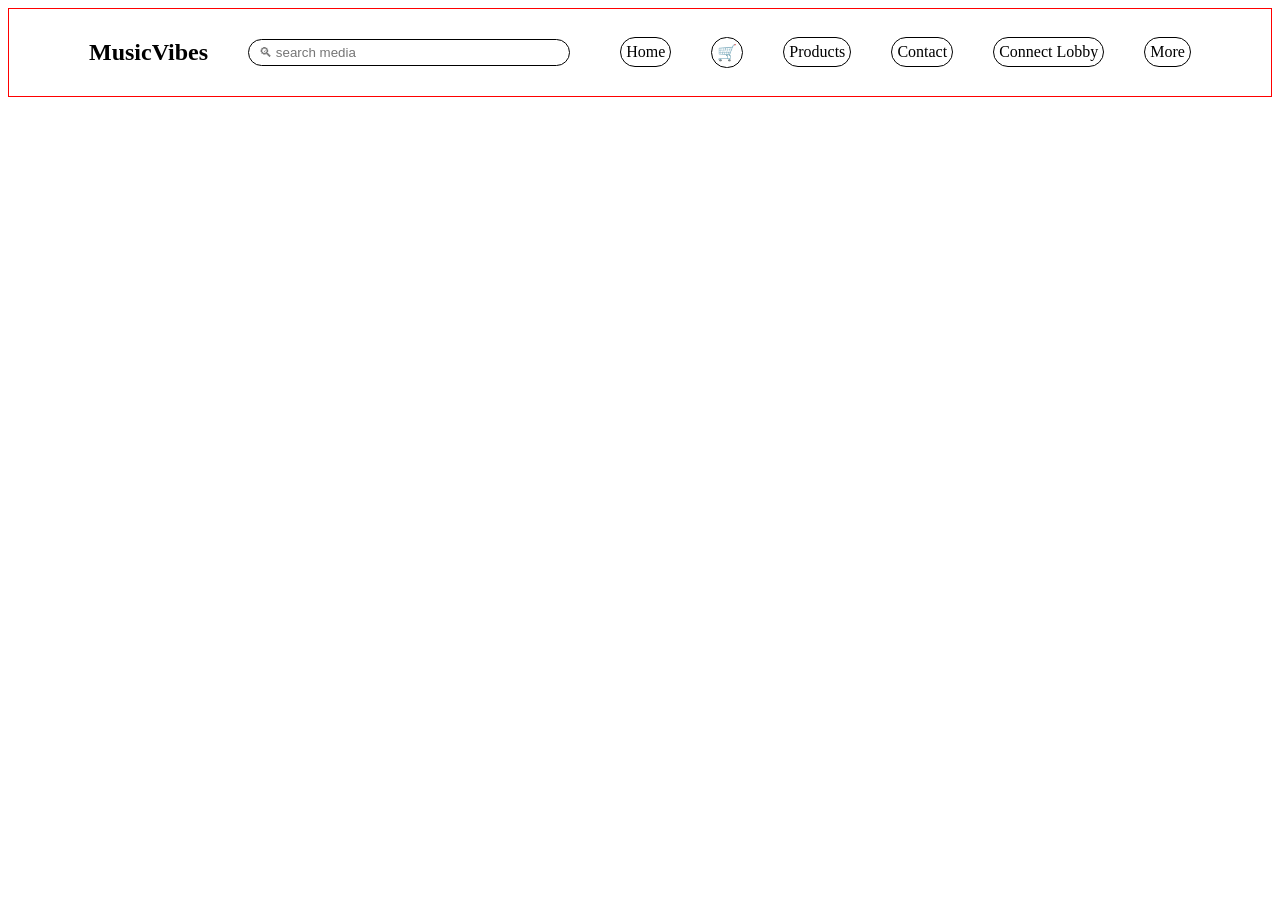
==== ALt games.html @ 0b8678a4 "initial commit" ====
<!DOCTYPE html>
<html>
<head>
   <link rel="stylesheet" href="styles.css">
<style>




</style> 
</head>
<body>

<div class="header-container">
  <h2><a href="index.html" style="text-decoration: none; color: inherit;">MusicVibes</a></h2>
 <input class="search-bar" type="text" placeholder="🔍︎ search media" style="margin-right: 10px;" />
  <a href="index.html" class="home-page">Home</a>
  <a href="basket.html" class="basket-page">🛒</a>
  <a href="products.html" class="products-page">Products</a>
  <a href="contact.html" class="contact-page">Contact</a>
  <a href="connect-lobby.html" class="connect-lobby-page">Connect Lobby</a>
  <a href="more.html" class="more-page">More</a>
</div>

</body>
</html>
---- styles.css ----
.header-container {
  display: flex;
  justify-content: space-between;
  align-items: center;
  padding: 10px 80px; 
  border: 1px solid red;
  margin-left: 0px;
  background-color: #ffffff;
}

.home-page {
  display: flex;
  justify-content: space-between;
  align-items: center;
  padding: 5px 5px; 
  border: 1px solid rgb(0, 0, 0);
  margin-left: 0px;
  border-radius: 30px;
}

.products-page {
  display: flex;
  justify-content: space-between;
  align-items: center;
  padding: 5px 5px; 
  border: 1px solid rgb(0, 0, 0);
  margin-left: 0px;
  border-radius: 30px;
}

.basket-page {
  display: flex;
  justify-content: space-between;
  align-items: center;
  padding: 5px 5px; 
  border: 1px solid rgb(0, 0, 0);
  margin-left: 0px;
  border-radius: 30px;
}

.contact-page {
  display: flex;
  justify-content: space-between;
  align-items: center;
  padding: 5px 5px; 
  border: 1px solid rgb(0, 0, 0);
  margin-left: 0px;
  border-radius: 30px;
}

.connect-lobby-page {
  display: flex;
  justify-content: space-between;
  align-items: center;
  padding: 5px 5px; 
  border: 1px solid rgb(0, 0, 0);
  margin-left: 0px;
  border-radius: 30px;
}

.more-page {
  display: flex;
  justify-content: space-between;
  align-items: center;
  padding: 5px 5px; 
  border: 1px solid rgb(0, 0, 0);
  margin-left: 0px;
  border-radius: 30px;
}

/*Style for the search bar div */
.search-bar {
  border: 1px solid rgb(0, 0, 0);
  border-radius: 30px; /*rounded edges */
  padding: 5px 10px; /* Add some padding  */
  width: 300px;
}

/* Style for the header */
h2 {
  color: solid red;
}

/* Style for navigation links */
a {
  text-decoration: none;
  color: inherit;
  cursor: pointer;
}

a:hover {
  opacity: 0.7;
}

/* Content styling */
.content {
  padding: 40px;
  font-family: Arial, sans-serif;
  margin-left: 0 !important;
}

/* Cover image styling */
.cover-image {
  display: block;
  width: 100%;
  max-height: 320px;
  object-fit: cover;
  margin: 0 0 16px 0;
}

/*view buttons*/

.view-buttons {
  display: flex;
  gap: 10px;
  margin-top: 20px;
}

.view-btn {
  padding: 10px 20px;
  background-color: #ff0000;
  color: white;
  border: none;
  border-radius: 5px;
  cursor: pointer;
  font-size: 16px;
}

.view-btn:hover {
  background-color: #ff0000;
}

.popular-blurays {
  display: flex;
  flex-wrap: wrap;
  gap: 20px;
  margin-top: 20px;
}

.movie-item {
  text-align: center;
  border: 1px solid #ddd;
  padding: 10px;
  border-radius: 5px;
  width: 200px;
}

.movie-item img {
  width: 100%;
  height: auto;
  max-height: 250px;
  object-fit: cover;
}

.basket-icon {
  font-size: 24px;
  cursor: pointer;
}

.popular-games {
  display: flex;
  flex-wrap: wrap;
  gap: 20px;
  margin-top: 20px;
  margin-left: 0 !important;
}

.game-item {
  text-align: center;
  border: 1px solid #ddd;
  padding: 10px;
  border-radius: 5px;
  width: 200px;
}

.game-item img {
  width: 100%;
  height: auto;
  max-height: 250px;
  object-fit: cover;
}

.contact-box {
  width: 100%;
  height: auto;
  max-height: 250px;
  object-fit: cover;
   display: flex;
  justify-content: space-between;
  padding: 5px 5px; 
  border: 1px solid rgb(0, 0, 0);
  margin-left: 0px;
  border-radius: 30px;
}
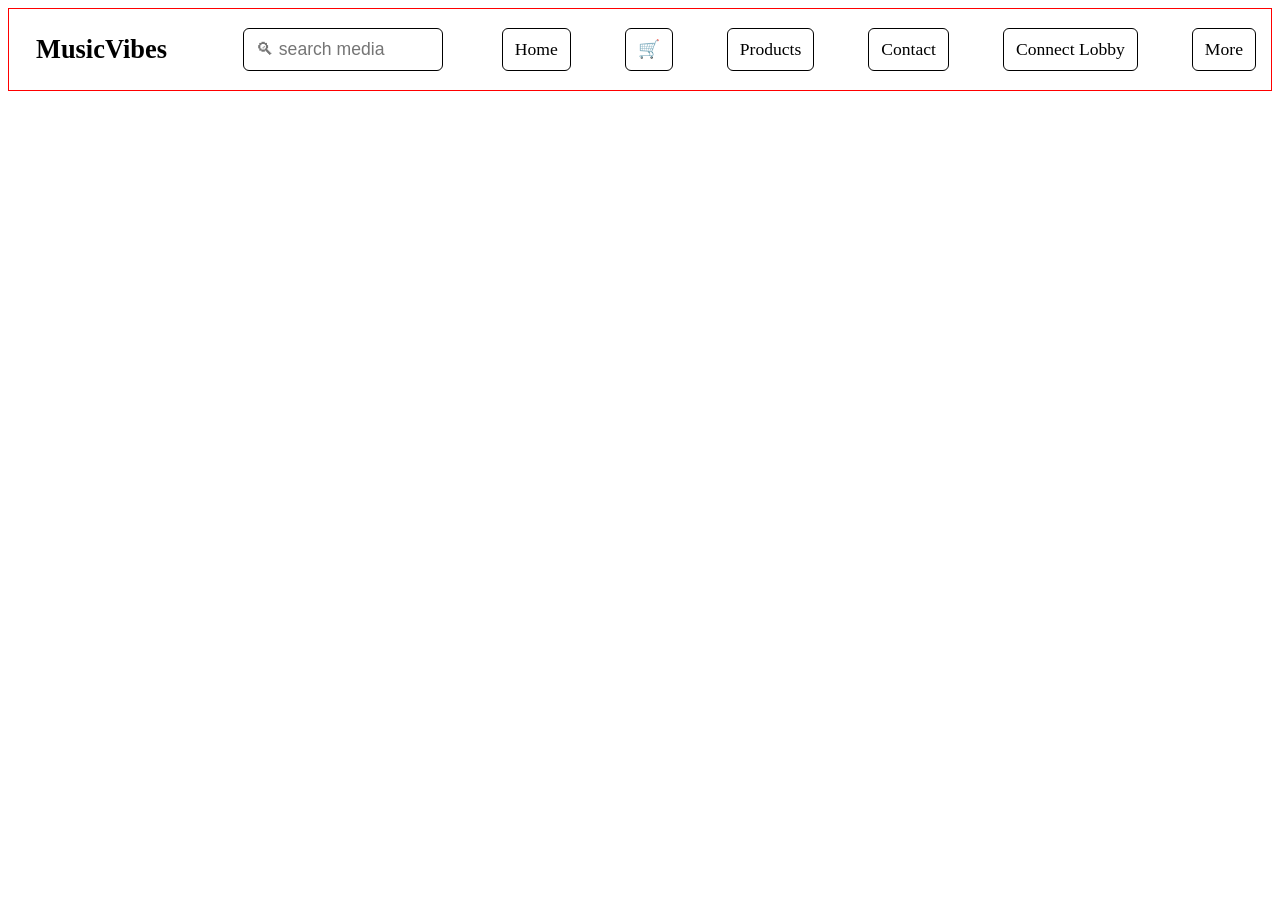
==== commit 7d0f2900: "phone compatable" ====
--- a/ALt games.html
+++ b/ALt games.html
@@ -1,12 +1,52 @@
 <!DOCTYPE html>
 <html>
 <head>
+   <meta name="viewport" content="width=device-width, initial-scale=1">
    <link rel="stylesheet" href="styles.css">
 <style>
-
-
-
-
+/* Responsive header for mobile */
+.header-container {
+  display: flex;
+  flex-wrap: wrap;
+  align-items: center;
+  justify-content: space-between;
+  padding: 10px;
+}
+.header-container h2 {
+  font-size: 1.5em;
+  margin: 0 10px 0 0;
+}
+.header-container a, .header-container .search-bar {
+  margin: 5px 5px;
+  font-size: 1.1em;
+  padding: 10px 12px;
+  border-radius: 6px;
+  display: inline-block;
+}
+.search-bar {
+  width: 100%;
+  max-width: 200px;
+  box-sizing: border-box;
+}
+@media (max-width: 600px) {
+  .header-container {
+    flex-direction: column;
+    align-items: stretch;
+  }
+  .header-container h2 {
+    margin-bottom: 10px;
+    text-align: center;
+  }
+  .header-container a, .header-container .search-bar {
+    width: 100%;
+    margin: 6px 0;
+    font-size: 1.2em;
+    padding: 14px 0;
+  }
+  .search-bar {
+    max-width: 100%;
+  }
+}
 </style> 
 </head>
 <body>
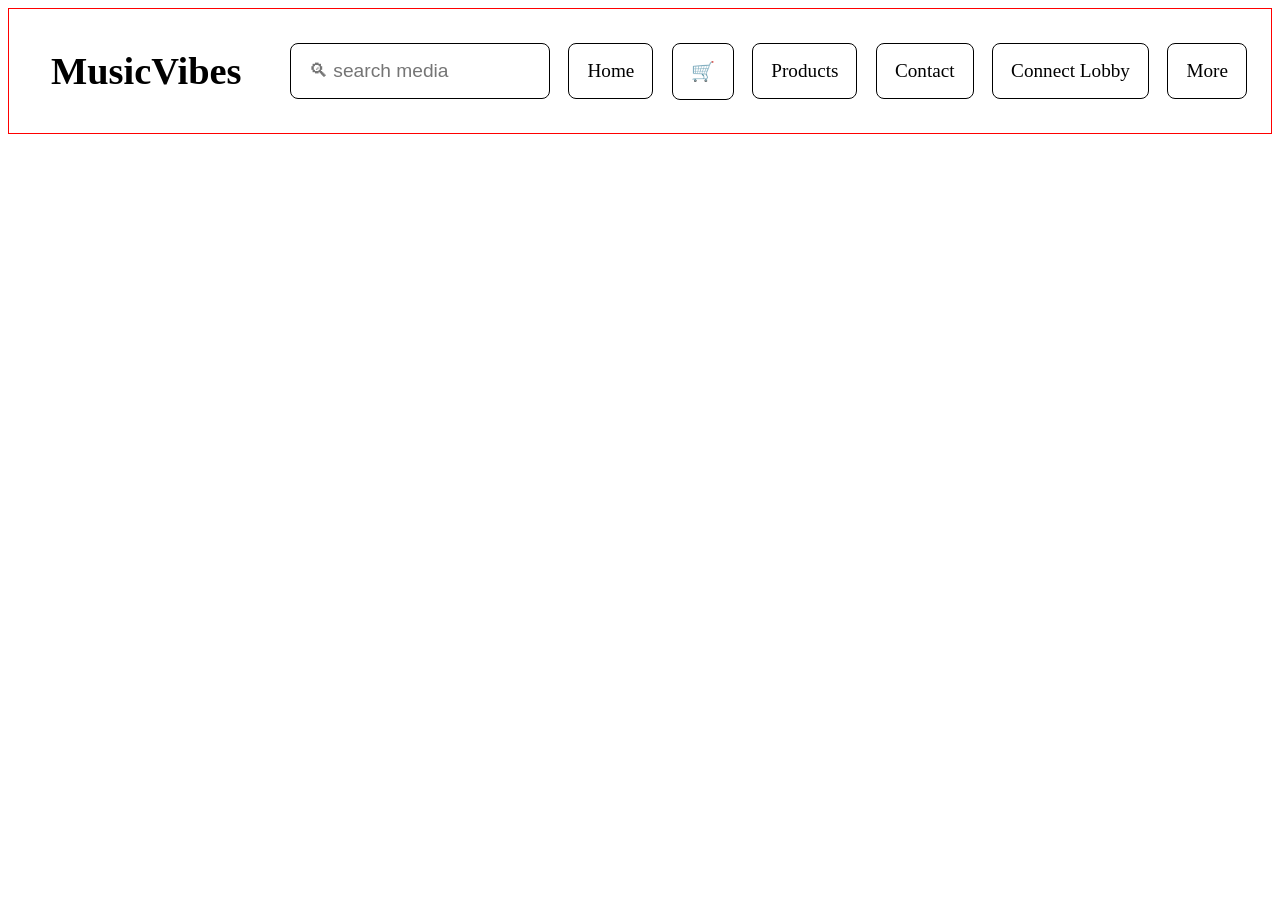
==== commit 85cf4e26: "phone compatability 2" ====
--- a/ALt games.html
+++ b/ALt games.html
@@ -10,41 +10,50 @@
   flex-wrap: wrap;
   align-items: center;
   justify-content: space-between;
-  padding: 10px;
+  padding: 16px;
 }
 .header-container h2 {
-  font-size: 1.5em;
-  margin: 0 10px 0 0;
+  font-size: 2em;
+  margin: 0 12px 0 0;
 }
 .header-container a, .header-container .search-bar {
-  margin: 5px 5px;
-  font-size: 1.1em;
-  padding: 10px 12px;
-  border-radius: 6px;
+  margin: 8px 8px;
+  font-size: 1.2em;
+  padding: 16px 18px;
+  border-radius: 8px;
   display: inline-block;
 }
 .search-bar {
   width: 100%;
-  max-width: 200px;
+  max-width: 260px;
   box-sizing: border-box;
+  font-size: 1.2em;
+  padding: 16px 12px;
 }
 @media (max-width: 600px) {
+  html, body {
+    font-size: 22px;
+  }
   .header-container {
     flex-direction: column;
     align-items: stretch;
+    padding: 18px 6px;
   }
   .header-container h2 {
-    margin-bottom: 10px;
+    margin-bottom: 16px;
     text-align: center;
+    font-size: 2.2em;
   }
   .header-container a, .header-container .search-bar {
     width: 100%;
-    margin: 6px 0;
-    font-size: 1.2em;
-    padding: 14px 0;
+    margin: 10px 0;
+    font-size: 1.3em;
+    padding: 20px 0;
   }
   .search-bar {
     max-width: 100%;
+    font-size: 1.3em;
+    padding: 20px 12px;
   }
 }
 </style> 
@@ -53,7 +62,7 @@
 
 <div class="header-container">
   <h2><a href="index.html" style="text-decoration: none; color: inherit;">MusicVibes</a></h2>
- <input class="search-bar" type="text" placeholder="🔍︎ search media" style="margin-right: 10px;" />
+ <input class="search-bar" type="text" placeholder="🔍︎ search media" />
   <a href="index.html" class="home-page">Home</a>
   <a href="basket.html" class="basket-page">🛒</a>
   <a href="products.html" class="products-page">Products</a>
